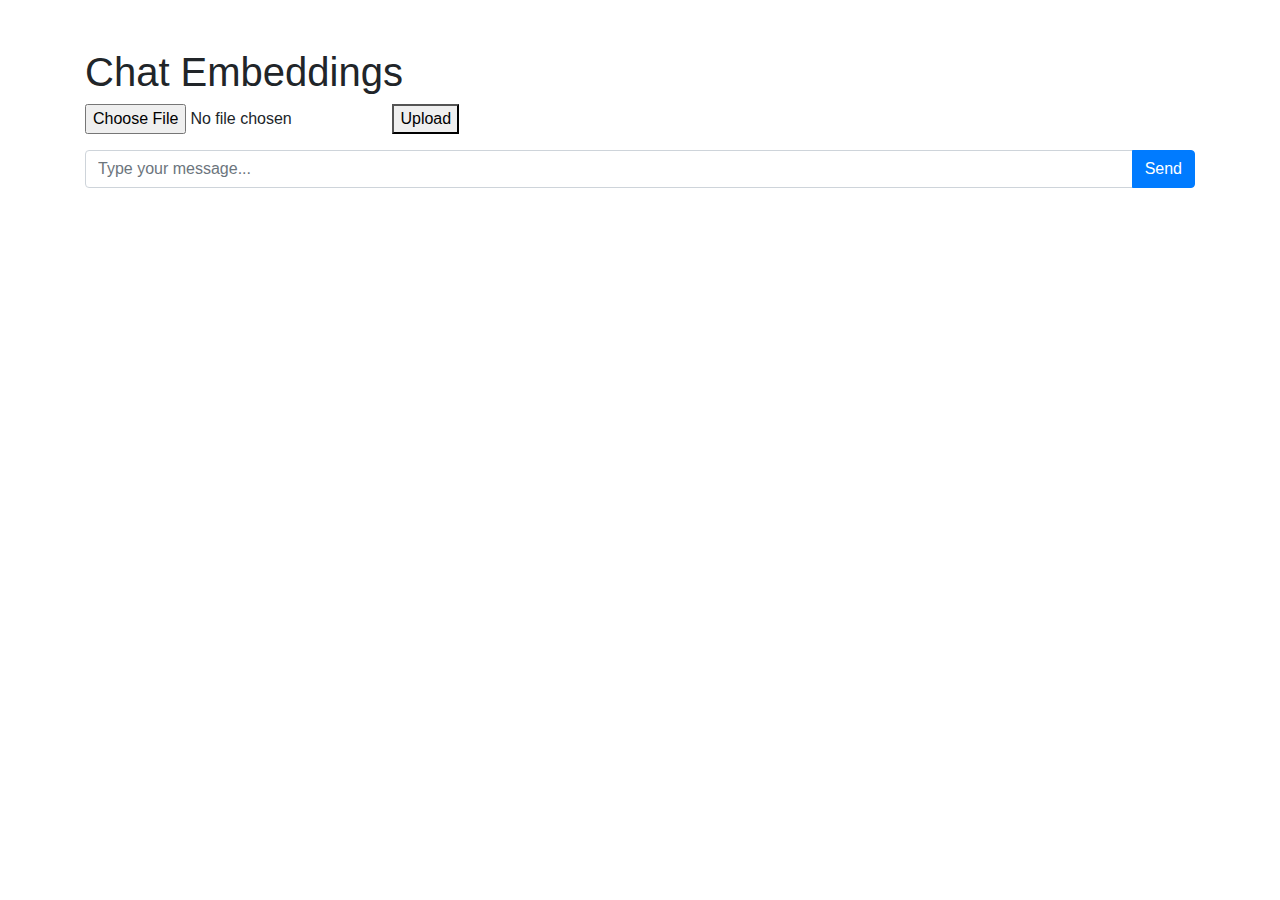
==== app/templates/index.html @ f613b934 "Actualizaciones" ====
<!DOCTYPE html>
<html lang="en">
<head>
    <meta charset="UTF-8">
    <meta name="viewport" content="width=device-width, initial-scale=1.0">
    <title>Workshp III</title>
    <!-- Bootstrap CSS -->
    <link href="https://stackpath.bootstrapcdn.com/bootstrap/4.5.2/css/bootstrap.min.css" rel="stylesheet">
    <style>
        /* Custom CSS styles can go here */
    </style>
</head>
<body>
    <div class="container">
        <h1 class="mt-5">Chat Embeddings</h1>
        <form id="file-form">
            <input type="file" id="file-input" name="file">
            <button id="upload-button" type="submit">Upload</button>
        </form>
        <div id="message"></div>
        <div class="input-group mt-3">
            <input type="text" id="message-input" class="form-control" placeholder="Type your message...">
            <div class="input-group-append">
                <button id="send-button" class="btn btn-primary">Send</button>
            </div>
        </div>
        <div id="chat-box" class="mt-3">
            <!-- Chat messages will be displayed here -->
        </div>
    </div>



    <!-- Bootstrap JS and jQuery (required for Bootstrap) -->
    <script src="https://code.jquery.com/jquery-3.5.1.min.js"></script>
    <script src="https://stackpath.bootstrapcdn.com/bootstrap/4.5.2/js/bootstrap.min.js"></script>
    <script src="{{url_for('static', path='/js/script.js')}}"></script>
</body>
</html>
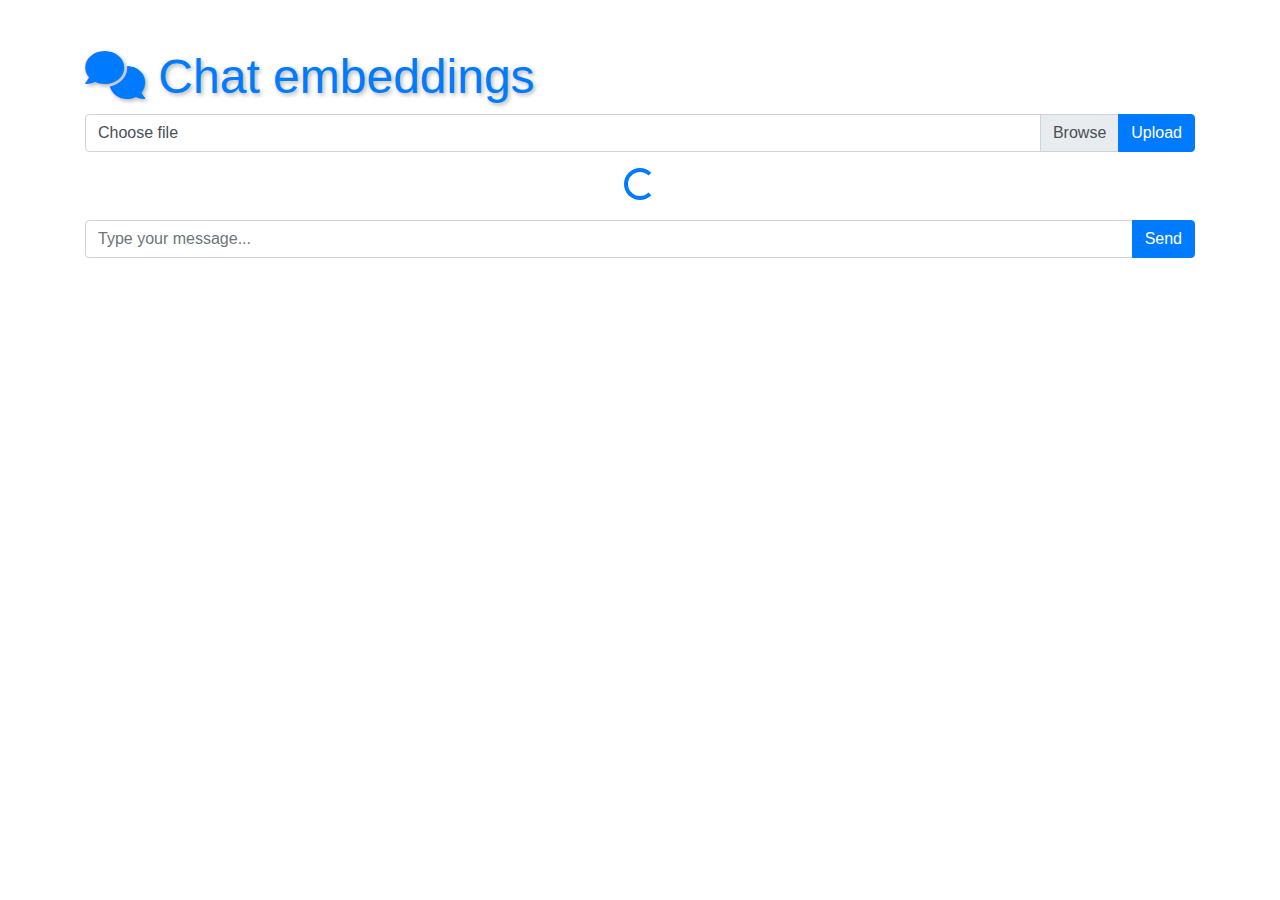
==== commit 75ae2243: "Cambios de performance" ====
--- a/app/templates/index.html
+++ b/app/templates/index.html
@@ -6,17 +6,37 @@
     <title>Workshp III</title>
     <!-- Bootstrap CSS -->
     <link href="https://stackpath.bootstrapcdn.com/bootstrap/4.5.2/css/bootstrap.min.css" rel="stylesheet">
+    <link rel="stylesheet" href="https://cdnjs.cloudflare.com/ajax/libs/font-awesome/6.0.0-beta3/css/all.min.css" integrity="sha384-**********" crossorigin="anonymous">
+
     <style>
         /* Custom CSS styles can go here */
     </style>
 </head>
 <body>
     <div class="container">
-        <h1 class="mt-5">Chat Embeddings</h1>
+        <h1 class="mt-5" style="color: #007bff; font-size: 3rem; text-shadow: 2px 2px 4px rgba(0,0,0,0.3);">
+            <i class="fas fa-comments"></i> Chat embeddings
+        </h1>
+        
+
+        <!-- Formulario para cargar archivos -->
         <form id="file-form">
-            <input type="file" id="file-input" name="file">
-            <button id="upload-button" type="submit">Upload</button>
+            <div class="input-group mb-3">
+                <div class="custom-file">
+                    <input type="file" class="custom-file-input" id="file-input" accept=".txt">
+                    <label class="custom-file-label" for="file-input">Choose file</label>
+                </div>
+                <div class="input-group-append">
+                    <button id="upload-button" class="btn btn-primary" type="submit">Upload</button>
+                </div>
+            </div>
         </form>
+        <!-- Indicador de carga -->
+        <div class="loading-indicator text-center mt-3">
+            <div class="spinner-border text-primary" role="status">
+                <span class="sr-only">Loading...</span>
+            </div>
+        </div>
         <div id="message"></div>
         <div class="input-group mt-3">
             <input type="text" id="message-input" class="form-control" placeholder="Type your message...">
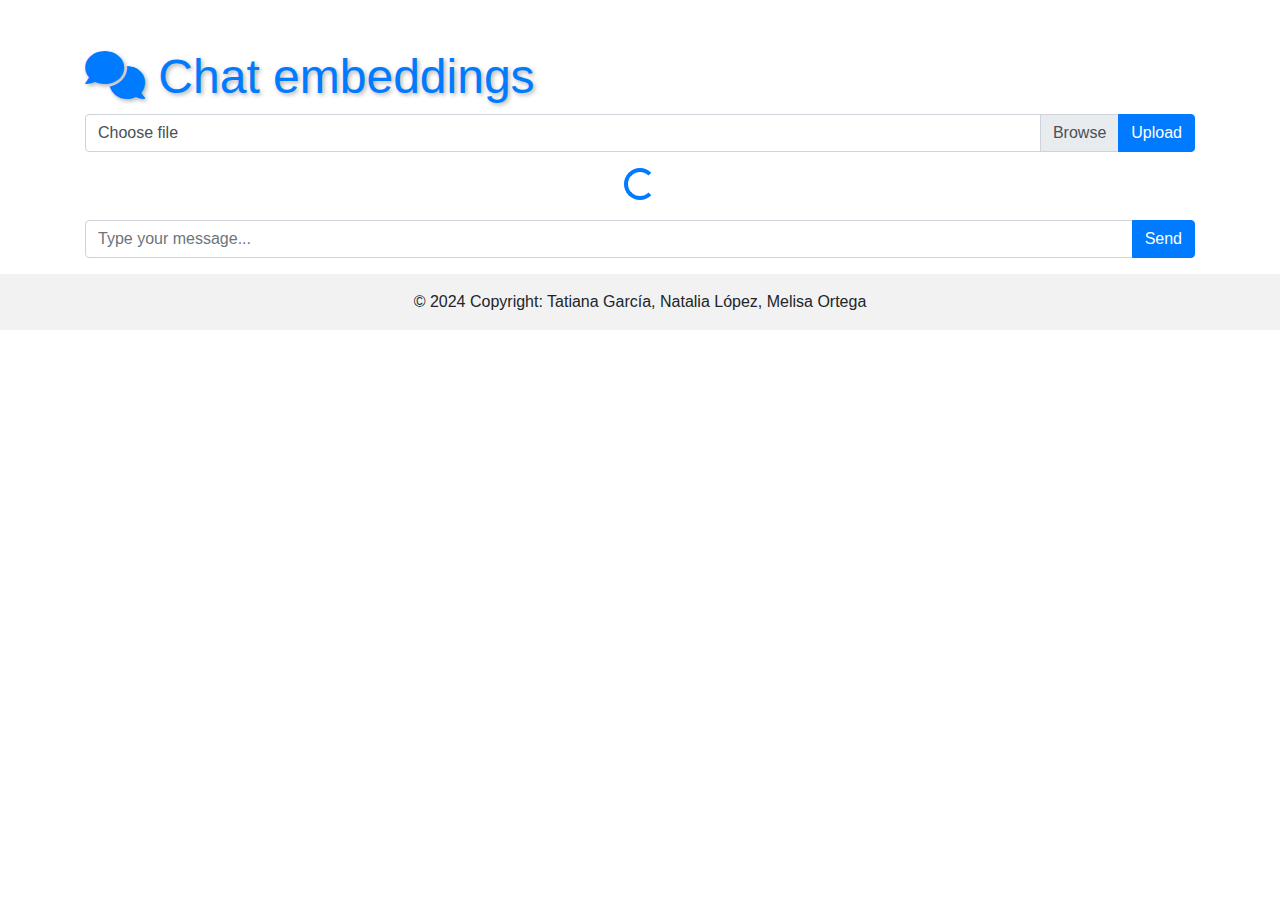
==== commit f64e516c: "Cambios en el diseño" ====
--- a/app/templates/index.html
+++ b/app/templates/index.html
@@ -49,7 +49,17 @@
         </div>
     </div>
 
-
+    <!-- Footer -->
+    <!-- Footer -->
+    <footer class="bg-body-tertiary text-center">
+        <!-- Copyright -->
+        <div class="text-center p-3" style="background-color: rgba(0, 0, 0, 0.05);">
+        © 2024 Copyright:
+        <a class="text-reset fw-bold" href="https://mdbootstrap.com/">Tatiana García, Natalia López, Melisa Ortega</a>
+        </div>
+        <!-- Copyright -->
+    </footer>
+    <!-- Footer -->
 
     <!-- Bootstrap JS and jQuery (required for Bootstrap) -->
     <script src="https://code.jquery.com/jquery-3.5.1.min.js"></script>
